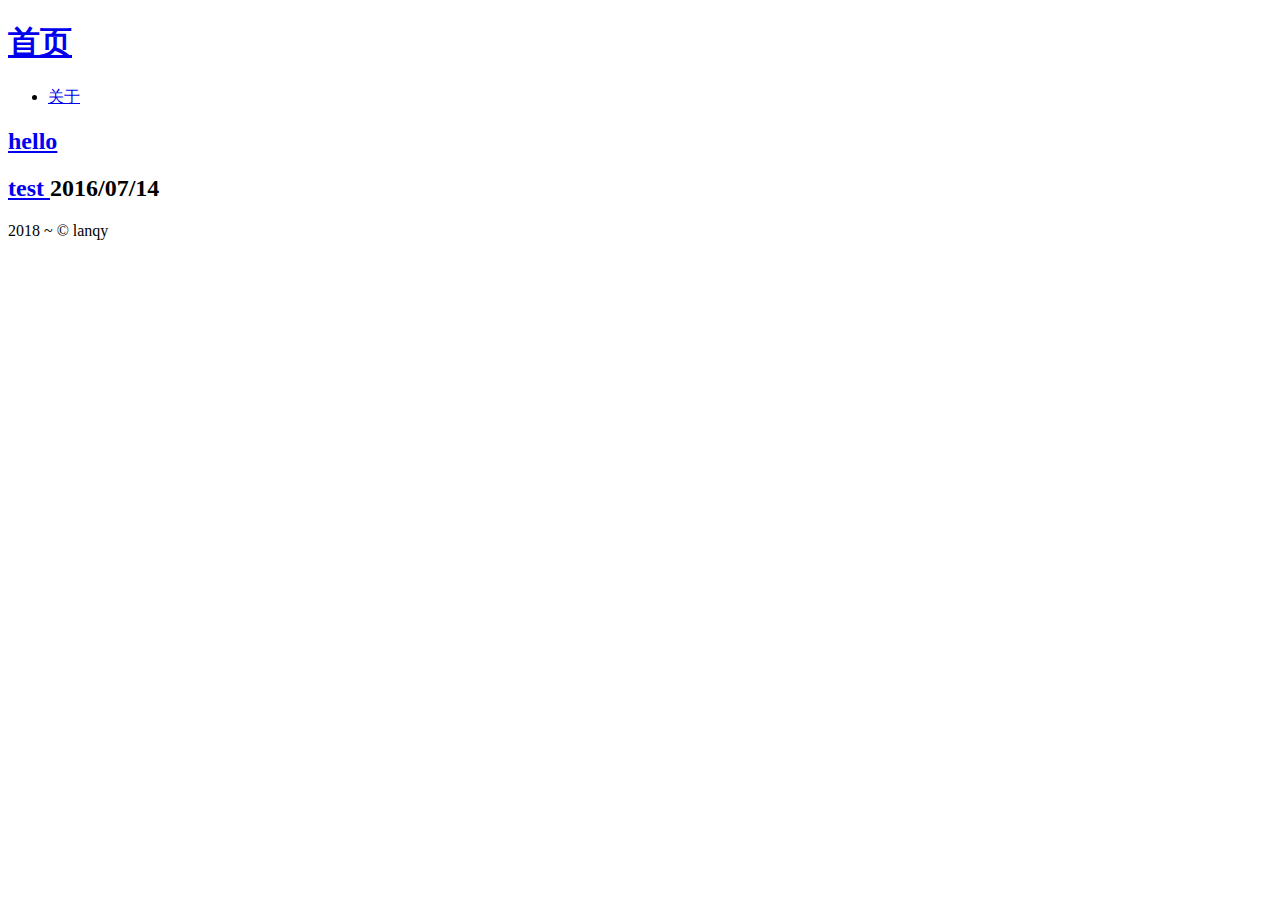
==== website/index.html @ 40628818 "update" ====
<!DOCTYPE html>
<html>
    <head>
        <meta charset="utf-8" />
        <meta http-equiv="X-UA-Compatible" content="IE=edge" />
        <meta name="viewport" content="width=device-width, initial-scale=1, maximum-scale=1, user-scalable=no, minimal-ui" />
        <meta name="description" content="lanqy 在这里写作"/>
        <link href="/css/style.css" rel="stylesheet" />
        <title>让思绪停留在这里</title>
        <link rel="alternate" href="/atom.xml" type="application/rss+xml" title="让思绪停留在这里"/>
    </head>
    <body>
        <div>
            <div>
                <header class="header">
                    <div class="container header-wrap">
                        <h1 class="site-name">
                            <a href="/">
                                首页
                            </a>
                        </h1> 
                        <ul class="nav">
                            <li class="nav-item">
                                <a href="/about">关于</a>
                            </li>
                        </ul>
                    </div>
                </header>
            </div>        
            <div class="post-list">
                <div class="post-item">
    <h2 class="post-title">
        <a href="/test">
            hello
        </a>
        <span></span>
    </h2>
</div>
<div class="post-item">
    <h2 class="post-title">
        <a href="/2016/07/14/test2">
            test
        </a>
        <span>2016/07/14</span>
    </h2>
</div>

            </div>
            <footer class="container footer">
                <div class="centered">
                    <span>2018 ~ </span> 
                    <span>©</span> 
                    <span>
                        lanqy
                    </span>
                </div>
            </footer>
        </div>
    </body>
</html>
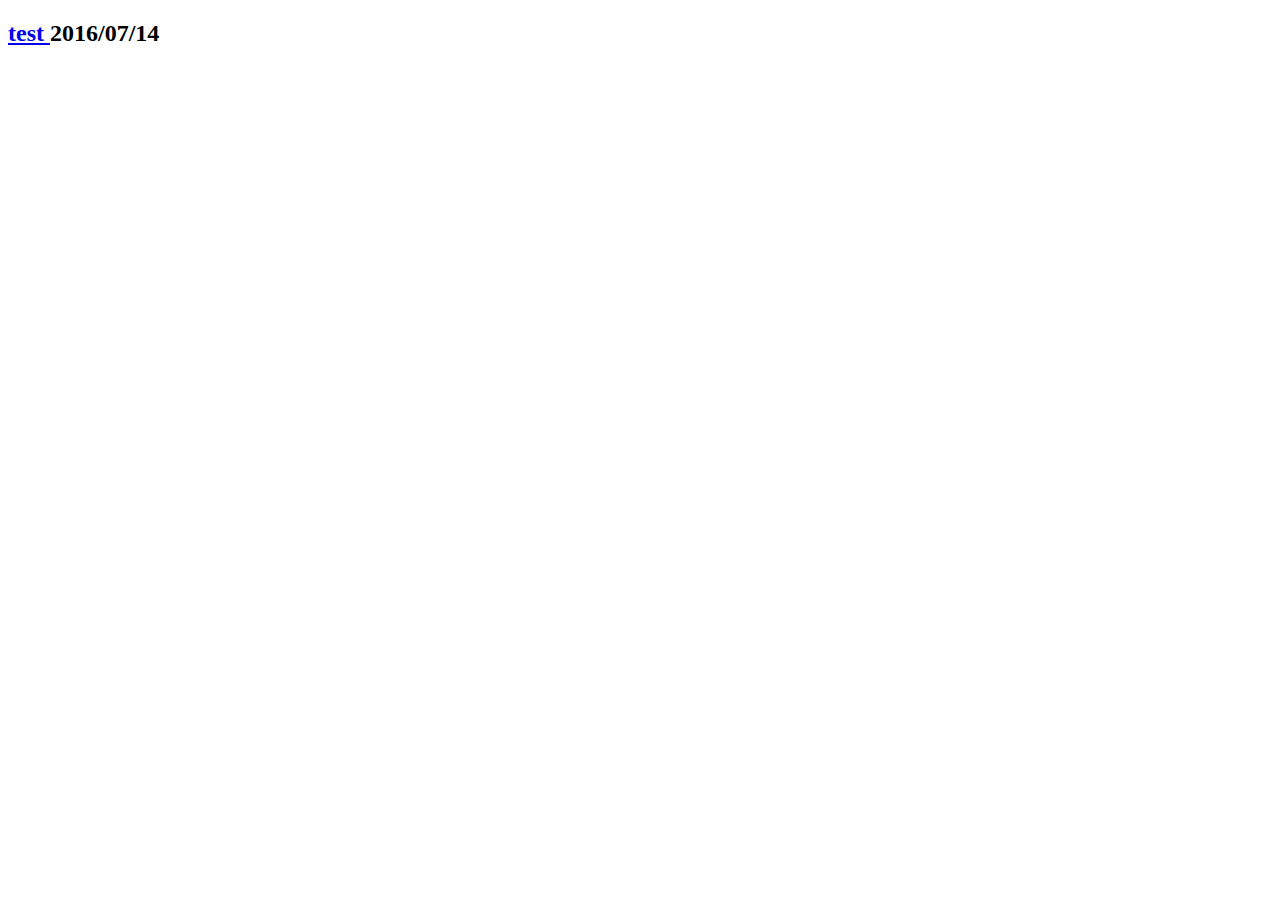
==== commit 734c363f: "update" ====
--- a/website/index.html
+++ b/website/index.html
@@ -4,41 +4,15 @@
         <meta charset="utf-8" />
         <meta http-equiv="X-UA-Compatible" content="IE=edge" />
         <meta name="viewport" content="width=device-width, initial-scale=1, maximum-scale=1, user-scalable=no, minimal-ui" />
-        <meta name="description" content="lanqy 在这里写作"/>
+        <meta name="description" content="lanqy"/>
         <link href="/css/style.css" rel="stylesheet" />
-        <title>让思绪停留在这里</title>
-        <link rel="alternate" href="/atom.xml" type="application/rss+xml" title="让思绪停留在这里"/>
+        <title>$sitename</title>
     </head>
     <body>
-        <div>
-            <div>
-                <header class="header">
-                    <div class="container header-wrap">
-                        <h1 class="site-name">
-                            <a href="/">
-                                首页
-                            </a>
-                        </h1> 
-                        <ul class="nav">
-                            <li class="nav-item">
-                                <a href="/about">关于</a>
-                            </li>
-                        </ul>
-                    </div>
-                </header>
-            </div>        
             <div class="post-list">
                 <div class="post-item">
     <h2 class="post-title">
-        <a href="/test">
-            hello
-        </a>
-        <span></span>
-    </h2>
-</div>
-<div class="post-item">
-    <h2 class="post-title">
-        <a href="/2016/07/14/test2">
+        <a href="/2016/07/14/test">
             test
         </a>
         <span>2016/07/14</span>
@@ -46,15 +20,5 @@
 </div>
 
             </div>
-            <footer class="container footer">
-                <div class="centered">
-                    <span>2018 ~ </span> 
-                    <span>©</span> 
-                    <span>
-                        lanqy
-                    </span>
-                </div>
-            </footer>
-        </div>
     </body>
 </html>
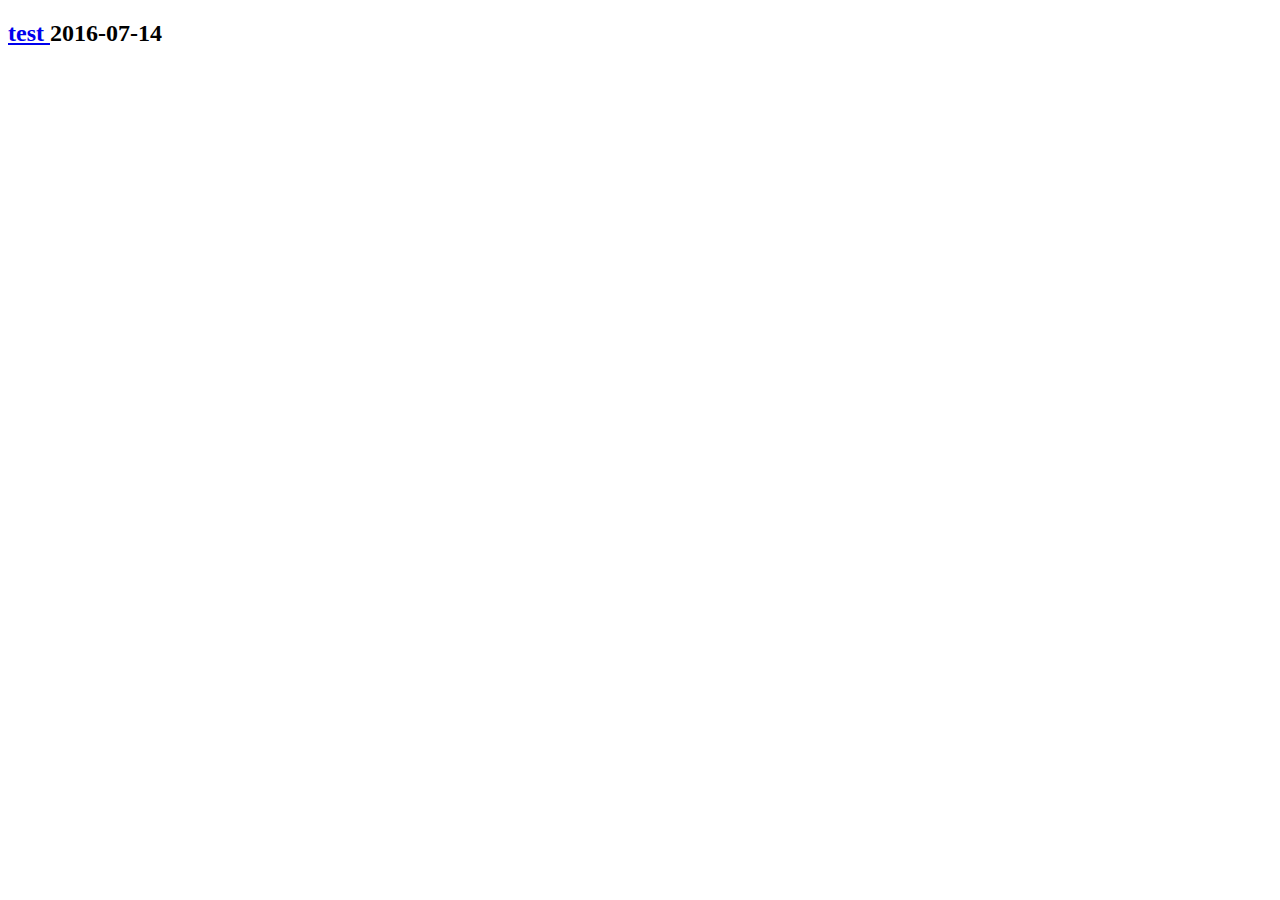
==== commit 1fc70cfa: "update" ====
--- a/website/index.html
+++ b/website/index.html
@@ -6,7 +6,7 @@
         <meta name="viewport" content="width=device-width, initial-scale=1, maximum-scale=1, user-scalable=no, minimal-ui" />
         <meta name="description" content="lanqy"/>
         <link href="/css/style.css" rel="stylesheet" />
-        <title>$sitename</title>
+        <title>site name here</title>
     </head>
     <body>
             <div class="post-list">
@@ -15,7 +15,7 @@
         <a href="/2016/07/14/test">
             test
         </a>
-        <span>2016/07/14</span>
+        <span>2016-07-14</span>
     </h2>
 </div>
 
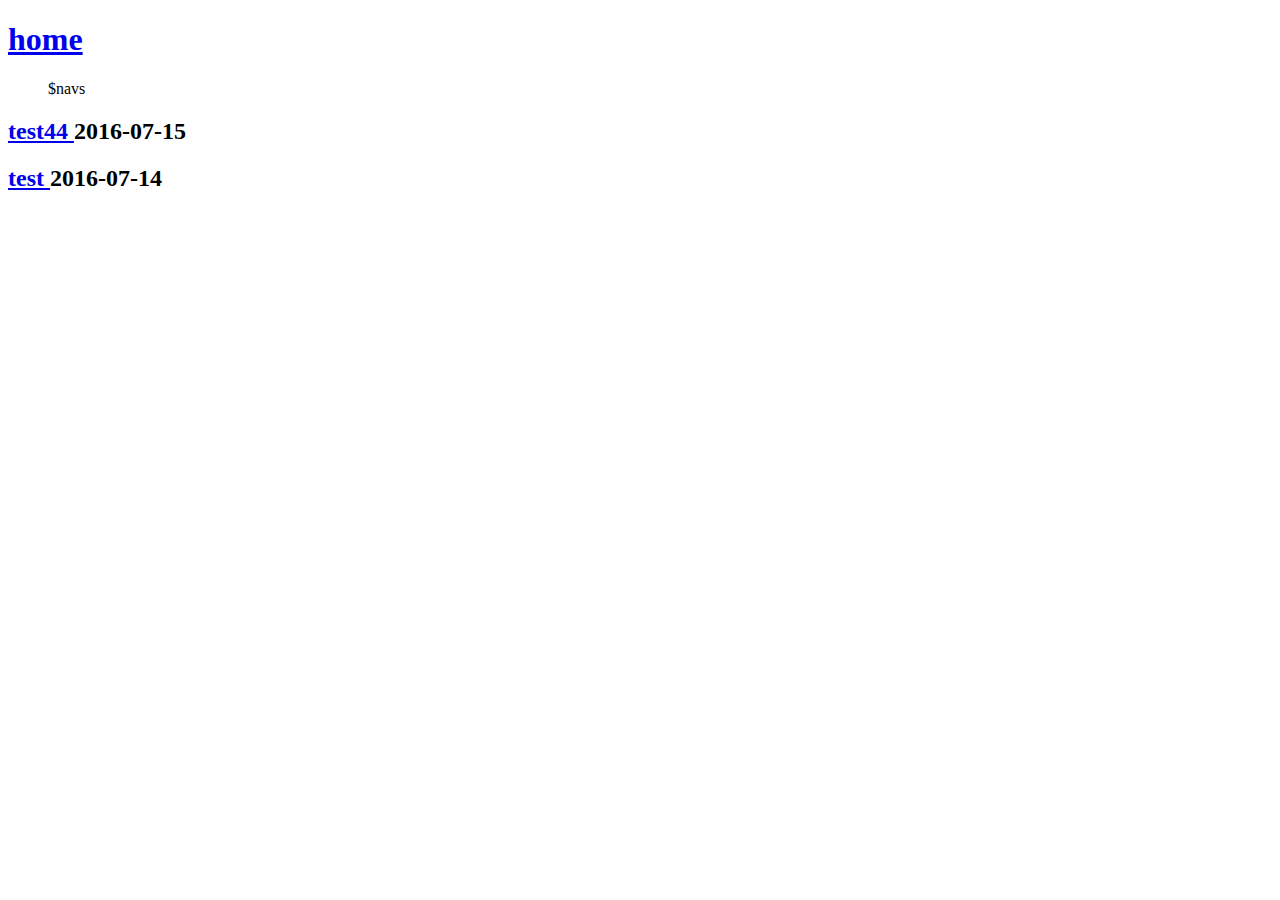
==== commit e9683b48: "update" ====
--- a/website/index.html
+++ b/website/index.html
@@ -3,22 +3,33 @@
     <head>
         <meta charset="utf-8" />
         <meta http-equiv="X-UA-Compatible" content="IE=edge" />
-        <meta name="viewport" content="width=device-width, initial-scale=1, maximum-scale=1, user-scalable=no, minimal-ui" />
-        <meta name="description" content="lanqy"/>
+        <meta
+            name="viewport"
+            content="width=device-width, initial-scale=1, maximum-scale=1, user-scalable=no, minimal-ui"
+        />
+        <meta name="description" content="lanqy" />
         <link href="/css/style.css" rel="stylesheet" />
         <title>site name here</title>
     </head>
     <body>
-            <div class="post-list">
-                <div class="post-item">
-    <h2 class="post-title">
-        <a href="/2016/07/14/test">
-            test
-        </a>
-        <span>2016-07-14</span>
-    </h2>
+        <header class="header">
+            <div class="container header-wrap">
+                <h1 class="site-name">
+                    <a href="/">
+                        home
+                    </a>
+                </h1>
+                <ul class="nav">
+                    $navs
+                </ul>
+            </div>
+        </header>
+        <div class="post-list"><div class="post-item">
+    <h2 class="post-title"><a href="/2016/07/15/test1"> test44 </a> <span>2016-07-15</span></h2>
 </div>
-
-            </div>
+<div class="post-item">
+    <h2 class="post-title"><a href="/2016/07/14/test"> test </a> <span>2016-07-14</span></h2>
+</div>
+</div>
     </body>
 </html>
